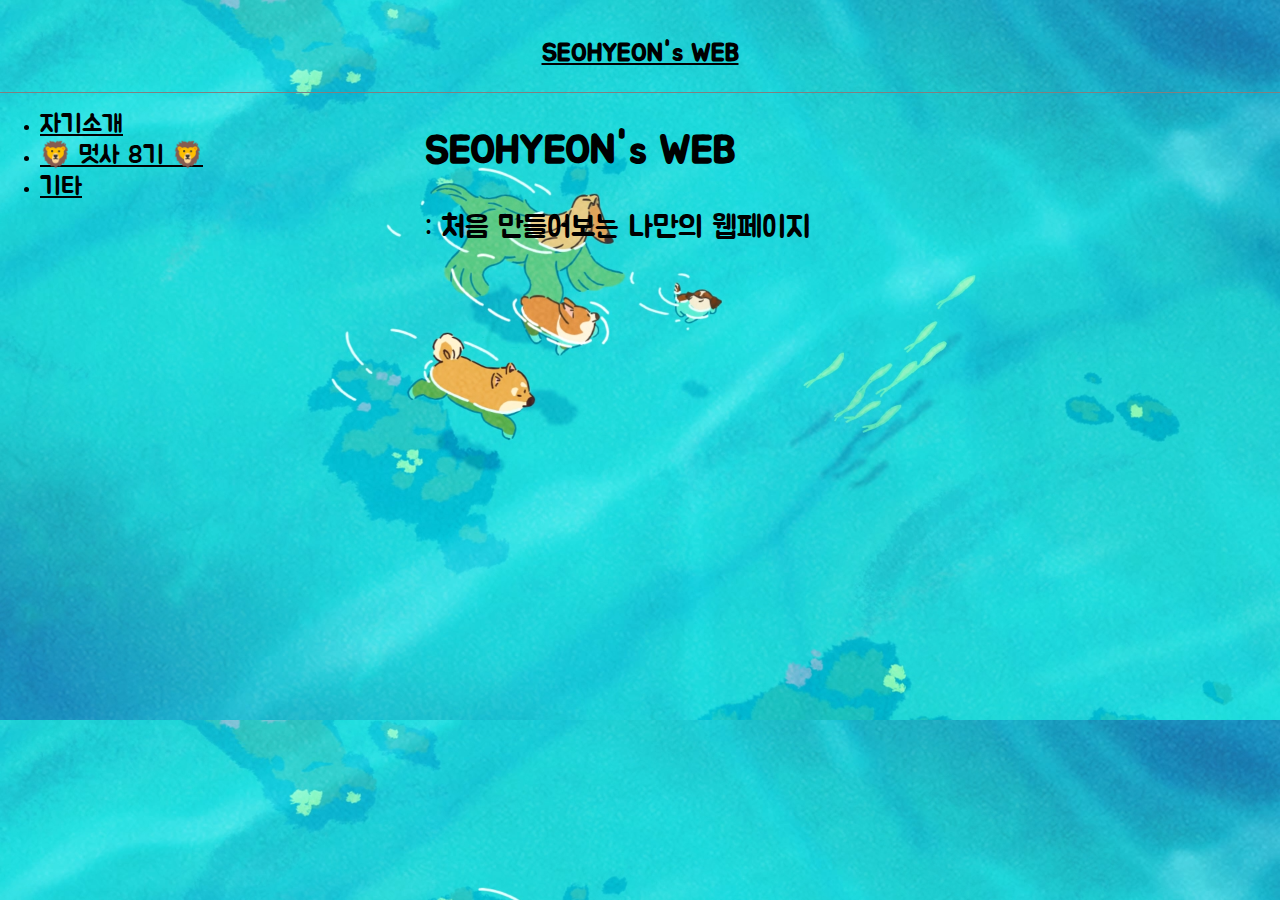
==== index.html @ 1e51c923 "Add files via upload" ====
<!doctype html>
<html>
<head>
  <title>MYWEB - Welcome</title>
  <meta charset="utf-8">
  <link rel="stylesheet" href="style1.css">
  <link href="https://fonts.googleapis.com/css2?family=Jua&display=swap" rel="stylesheet">
</head>
<body>
  <h1><a href="index.html">SEOHYEON's WEB</a></h1>
  <div id="grid">
    <ul class="nav nav-tabs">
      <li><a href="1.html">자기소개</a></li>
      <li><a href="2.html">🦁 멋사 8기 🦁</a></li>
      <li><a href="3.html">기타</a></li>
    </ul>
  <div id="article">
    <h2>SEOHYEON's WEB</h2>
    <div1>
      <p>: 처음 만들어보는 나만의 웹페이지
      </p>
    </div1>
  </div>
</div>  
<style>
  body {
    background-image: url("background1.png");
    background-size: cover;
}
</style>
</body>
</html>
---- style1.css ----
body{
    margin:0;
  }
  a {
    font-family: 'Jua', sans-serif; 
    color:black;
    font-size: 25px;
  }
  h1 {
    font-size:45px;
    text-align: center;
    border-bottom:1px solid gray;
    margin:0;
    padding:20px;
  }
  ol{
    font-family: 'Jua', sans-serif; 
    border-right:2px solid gray;
    width:200px;
    margin:0;
    padding:30px;
  }
  #grid{
    display: grid;
    grid-template-columns: 400px 1fr;
  }
  #grid ol{
    padding-left:100px;
  }
  #grid #article{
    padding-left:25px;
  }
  @media(max-width:800px){
    #grid{
      display: block;
    }
    ol{
      border-right:none;
    }
    h1 {
      border-bottom:none;
    }
  }
  h2{
    font-family: 'Jua', sans-serif; 
    font-size: 40px;
  }
  div1{
    font-family: 'Jua', sans-serif; 
    font-size: 30px;
  }
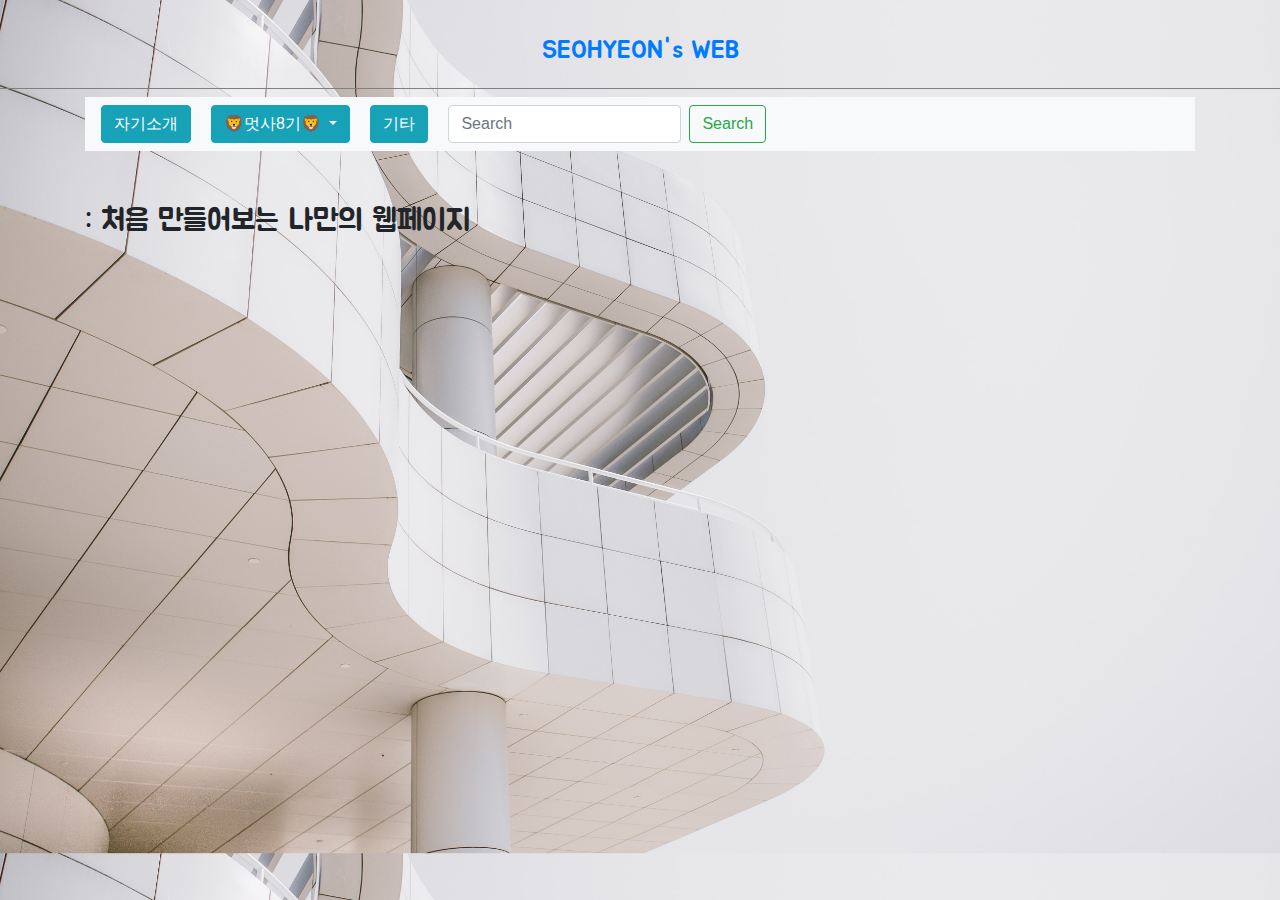
==== commit ca8010be: "Add files via upload" ====
--- a/index.html
+++ b/index.html
@@ -5,17 +5,38 @@
   <meta charset="utf-8">
   <link rel="stylesheet" href="style1.css">
   <link href="https://fonts.googleapis.com/css2?family=Jua&display=swap" rel="stylesheet">
+
+  <script src="https://code.jquery.com/jquery-3.4.1.slim.min.js" integrity="sha384-J6qa4849blE2+poT4WnyKhv5vZF5SrPo0iEjwBvKU7imGFAV0wwj1yYfoRSJoZ+n" crossorigin="anonymous"></script>
+  <script src="https://cdn.jsdelivr.net/npm/popper.js@1.16.0/dist/umd/popper.min.js" integrity="sha384-Q6E9RHvbIyZFJoft+2mJbHaEWldlvI9IOYy5n3zV9zzTtmI3UksdQRVvoxMfooAo" crossorigin="anonymous"></script>
+  <script src="https://stackpath.bootstrapcdn.com/bootstrap/4.4.1/js/bootstrap.min.js" integrity="sha384-wfSDF2E50Y2D1uUdj0O3uMBJnjuUD4Ih7YwaYd1iqfktj0Uod8GCExl3Og8ifwB6" crossorigin="anonymous"></script>
+  <link rel="stylesheet" href="https://stackpath.bootstrapcdn.com/bootstrap/4.4.1/css/bootstrap.min.css" integrity="sha384-Vkoo8x4CGsO3+Hhxv8T/Q5PaXtkKtu6ug5TOeNV6gBiFeWPGFN9MuhOf23Q9Ifjh" crossorigin="anonymous">
 </head>
 <body>
-  <h1><a href="index.html">SEOHYEON's WEB</a></h1>
-  <div id="grid">
-    <ul class="nav nav-tabs">
-      <li><a href="1.html">자기소개</a></li>
-      <li><a href="2.html">🦁 멋사 8기 🦁</a></li>
-      <li><a href="3.html">기타</a></li>
-    </ul>
   <div id="article">
-    <h2>SEOHYEON's WEB</h2>
+    <div class="row">
+      <div class="col">
+    <h1><a href="https://callia32.github.io/myweb/">SEOHYEON's WEB</a></h1>
+    <div class="container">
+      <nav class="navbar navbar-expand-lg navbar-light bg-light">
+      <button type="button" class="btn btn-info" onclick="location.href='1.html'">자기소개</button>
+      <div class="btn-group">
+        <button class="btn btn-info dropdown-toggle margin-left" type="button" data-toggle="dropdown">
+          🦁멋사8기🦁
+        <span class="caret"></span>
+        </button>
+        <ul class="dropdown-menu" >
+            <li><a href="2.html">1주차</a></li>
+            <li><a href="#">2주차</a></li>
+        </ul>
+    </div>
+    <button type="button" class="btn btn-info margin-left" onclick="location.href='3.html'">기타</button>
+    <form class="form-inline my-2 my-lg-0">
+      <input class="form-control mr-sm-2 margin-left" type="search" placeholder="Search" aria-label="Search">
+      <button class="btn btn-outline-success my-2 my-sm-0" type="submit">Search</button>
+    </form>
+      </nav>
+      <br><br>
+
     <div1>
       <p>: 처음 만들어보는 나만의 웹페이지
       </p>
--- a/style1.css
+++ b/style1.css
@@ -39,13 +39,19 @@
     }
     h1 {
       border-bottom:none;
+      font-family: 'Jua', sans-serif; 
     }
   }
   h2{
     font-family: 'Jua', sans-serif; 
     font-size: 40px;
+    text-align: center;
   }
   div1{
     font-family: 'Jua', sans-serif; 
     font-size: 30px;
   }
+
+  .margin-left{
+    margin-left: 20px !important;
+}